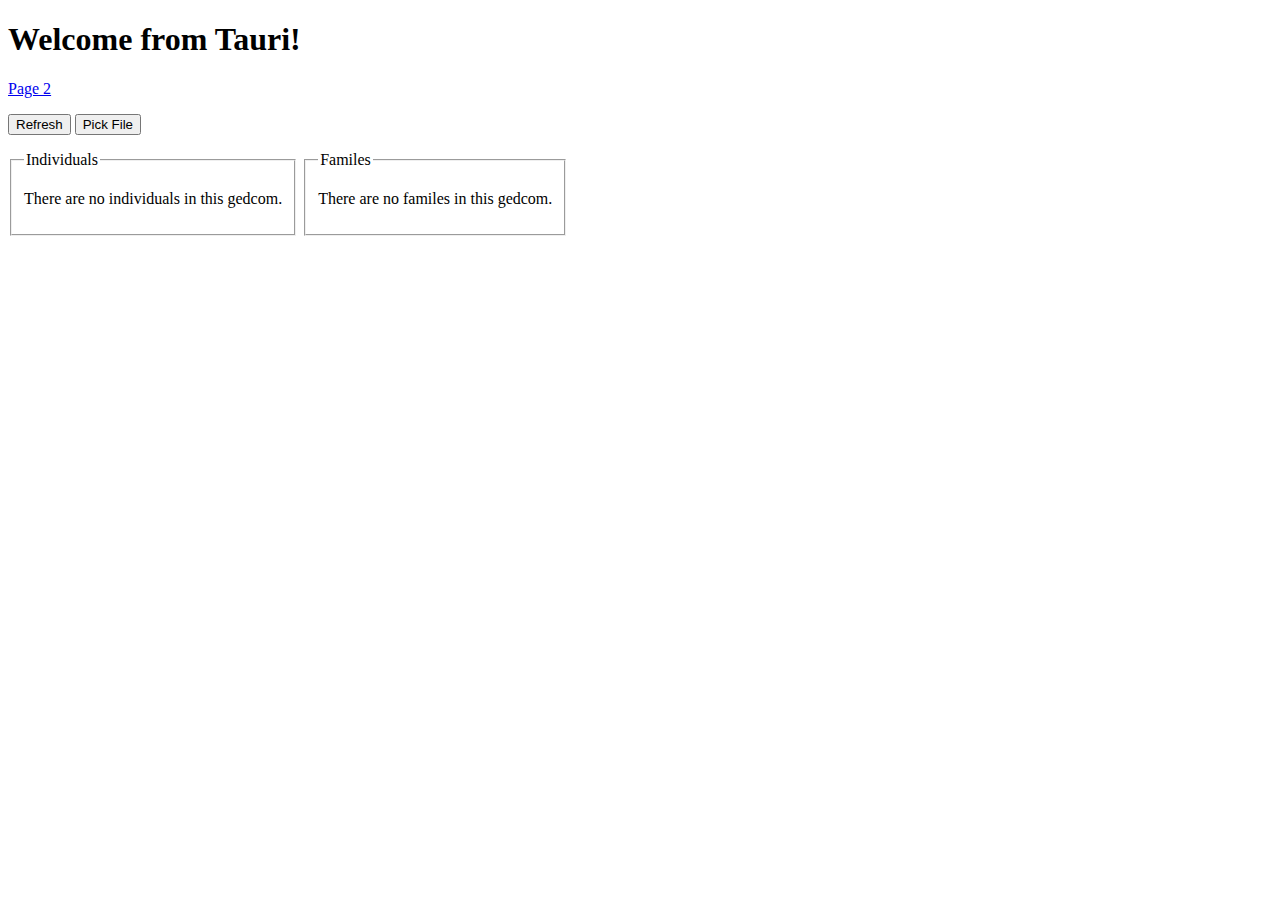
==== ui/index.html @ b6ff1a0b "Connect with the gedcom-rs library." ====
<!DOCTYPE html>
<html lang="en">
  <head>
    <meta charset="UTF-8" />
    <meta name="viewport" content="width=device-width, initial-scale=1.0" />
    <title>Document</title>
  </head>
  <body>
    <h1>Welcome from Tauri!</h1>
    <p id="file_name"></p>
    <p id="message"></p>

    <script type="text/javascript" src="index.js"></script>

    <p><a href="page2.html">Page 2</a></p>

    <p>
    <button onClick="javascript:location.reload()">Refresh</button>

    <button onClick="javascript:button2Click()">Pick File</button>
    </p>

    <fieldset style="display: inline-block; vertical-align:top;">
    <legend>Individuals</legend>
    <p id="individuals_count">There are no individuals in this gedcom.</p>
    </fieldset>

    <fieldset style="display: inline-block; vertical-align:top;">
    <legend>Familes</legend>
    <p id="families_count">There are no familes in this gedcom.</p>
    </fieldset>

  </body>
</html>
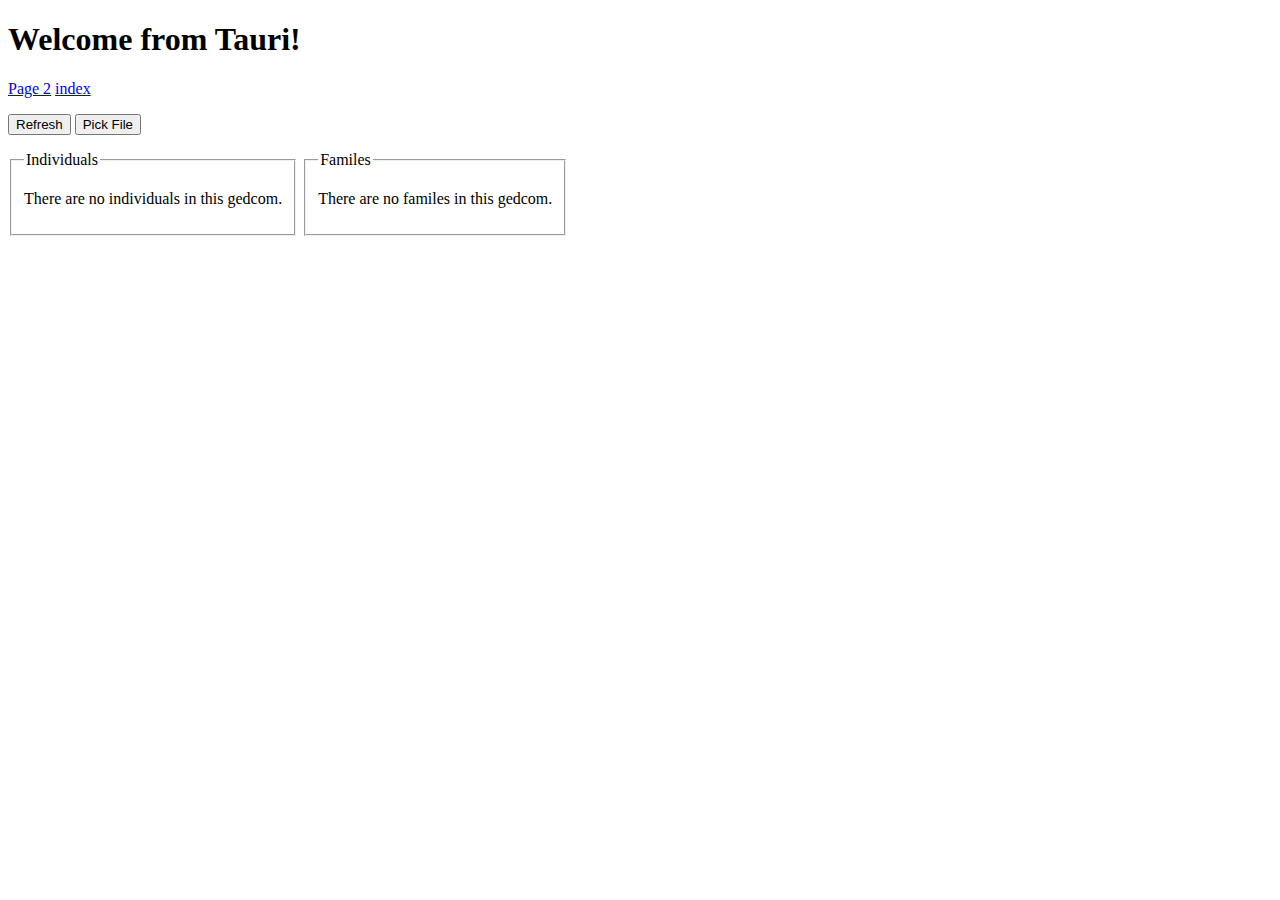
==== commit a47fc8c2: "Added page parameters to the JavaScript." ====
--- a/ui/index.html
+++ b/ui/index.html
@@ -9,10 +9,11 @@
     <h1>Welcome from Tauri!</h1>
     <p id="file_name"></p>
     <p id="message"></p>
+    <p id="parameter"></p>
 
     <script type="text/javascript" src="index.js"></script>
 
-    <p><a href="page2.html">Page 2</a></p>
+    <p><a href="page2.html?para=1">Page 2</a> <a href="index.html?file=1">index</a></p>
 
     <p>
     <button onClick="javascript:location.reload()">Refresh</button>
@@ -22,11 +23,15 @@
 
     <fieldset style="display: inline-block; vertical-align:top;">
     <legend>Individuals</legend>
+    <table id="individuals_table">
+    </table>
     <p id="individuals_count">There are no individuals in this gedcom.</p>
     </fieldset>
 
     <fieldset style="display: inline-block; vertical-align:top;">
     <legend>Familes</legend>
+    <table id="families_table">
+    </table>
     <p id="families_count">There are no familes in this gedcom.</p>
     </fieldset>
 
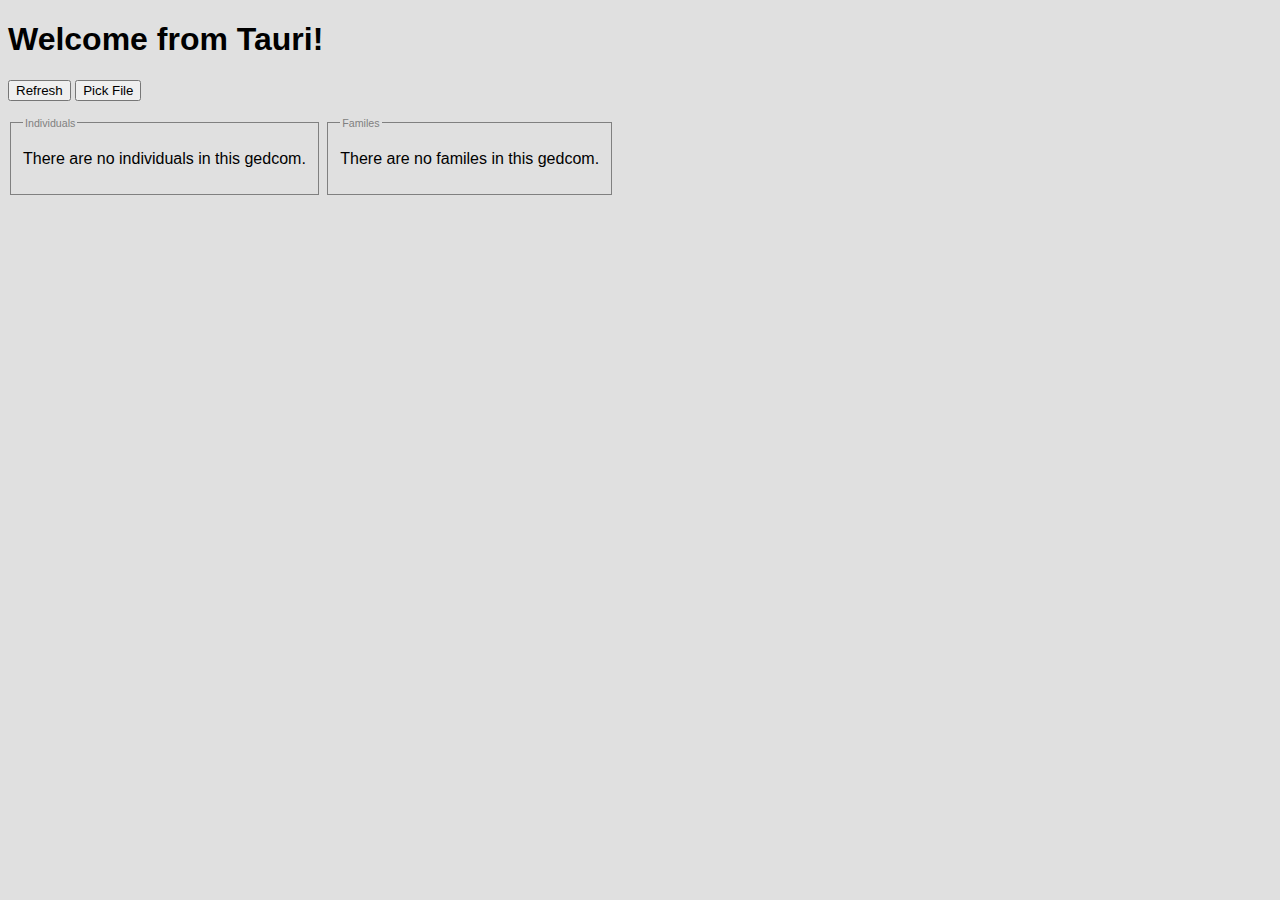
==== commit 65426317: "The family page is selecting the correct family." ====
--- a/ui/index.html
+++ b/ui/index.html
@@ -4,16 +4,14 @@
     <meta charset="UTF-8" />
     <meta name="viewport" content="width=device-width, initial-scale=1.0" />
     <title>Document</title>
+    <link rel="stylesheet" type="text/css" href="gedcom.css" />
+    <link rel="stylesheet" type="text/css" href="gedcom-grey.css" />
   </head>
   <body>
     <h1>Welcome from Tauri!</h1>
     <p id="file_name"></p>
     <p id="message"></p>
     <p id="parameter"></p>
-
-    <script type="text/javascript" src="index.js"></script>
-
-    <p><a href="page2.html?para=1">Page 2</a> <a href="index.html?file=1">index</a></p>
 
     <p>
     <button onClick="javascript:location.reload()">Refresh</button>
@@ -36,5 +34,6 @@
     </fieldset>
 
   </body>
+  <script type="text/javascript" src="index.js"></script>
 </html>
 
--- a/ui/gedcom.css
+++ b/ui/gedcom.css
@@ -0,0 +1,47 @@
+body { font-family: Liberation Sans, sans-serif; }
+
+a { text-decoration: none; color: inherit; }
+a:hover { text-decoration: underline; color: inherit; }
+a:visited { color: inherit; }
+
+/* Toolbar */
+div.toolbar { background-color: black; color: white; border: 1px solid white; padding: 4px 4px 4px 4px; }
+a.button { font-family: awesome; font-size: 24px; }
+a.button:hover { text-decoration: none; color: inherit; }
+form.toolbar { display: inline; }
+select.toolbar { position: relative; top: -7px; font-size: 8pt; }
+
+table { border-spacing: 0px; border-collapse: collapse; }
+td { padding: 2px; border: 0px; vertical-align: middle; }
+
+tr.title { font-weight: 700; }
+td.position_sum { text-align: right; vertical-align: middle; width: 15px; }
+td.pts { text-align: right; vertical-align: middle; width: 30px; }
+table.certificate td { padding: 10px; }
+table.reference td { font-size: 8pt; background-color: white; padding: 2px; border: 1px solid black; }
+table.centretext td { text-align: center; }
+table.righttext td { text-align: right; }
+table.grid { background-color: white; border: 1px solid black;}
+
+table.columns { margin: 0px; padding: 0px; border: 0px solid black; }
+td.columns { vertical-align: top; } /* table.columns td had side effects into tables inside columns. */
+
+fieldset { border: 1px solid grey; }
+legend { color: grey; font-size: 8pt; }
+
+button.selected { background-color: LightGray; font-weight: bold; }
+
+/* These are required to stop extra spacing in html5 */
+img { padding: 0px; border: 0px; margin: 0px; vertical-align: middle; }
+img.flag { padding: 0px; border: 0px; margin: 0px; vertical-align: top; border: 1px solid black;}
+svg { padding: 0px; border: 0px; margin: 0px; vertical-align: middle; }
+
+.age {  }
+.census { font-family: 'Times New Roman'; font-size: 8pt; color: darkcyan; margin-top: 3pt; margin-bottom: 3pt }
+.marriage { font-family: 'Times New Roman'; font-size: 8pt; color: seagreen; margin-top: 3pt; margin-bottom: 3pt }
+.birth { font-family: 'Times New Roman'; font-size: 8pt; color: orangered; margin-top: 3pt; margin-bottom: 3pt }
+.death { font-family: 'Times New Roman'; font-size: 8pt; color: purple; margin-top: 3pt; margin-bottom: 3pt }
+.gridcell0 { font-family: 'Times New Roman'; font-size: 8pt; color: grey; text-align: right; padding: 5px; margin-top: 3pt; margin-bottom: 3pt}
+.gridcell1 { padding: 5px; margin-top: 3pt; margin-bottom: 3pt}
+
+
--- a/ui/gedcom-grey.css
+++ b/ui/gedcom-grey.css
@@ -0,0 +1,13 @@
+body { background-color: #E0E0E0; }
+
+tr.title { background-color: Navy; color: Peru; }
+
+.border { border: 1px solid black; }
+.border-top { border-top: 1px solid black; }
+.border-left { border-left: 1px solid black; }
+.border-right { border-right: 1px solid black; }
+
+.age { color: grey; }
+.change { color: grey; }
+.comment { color: grey; }
+.label { color: grey; }
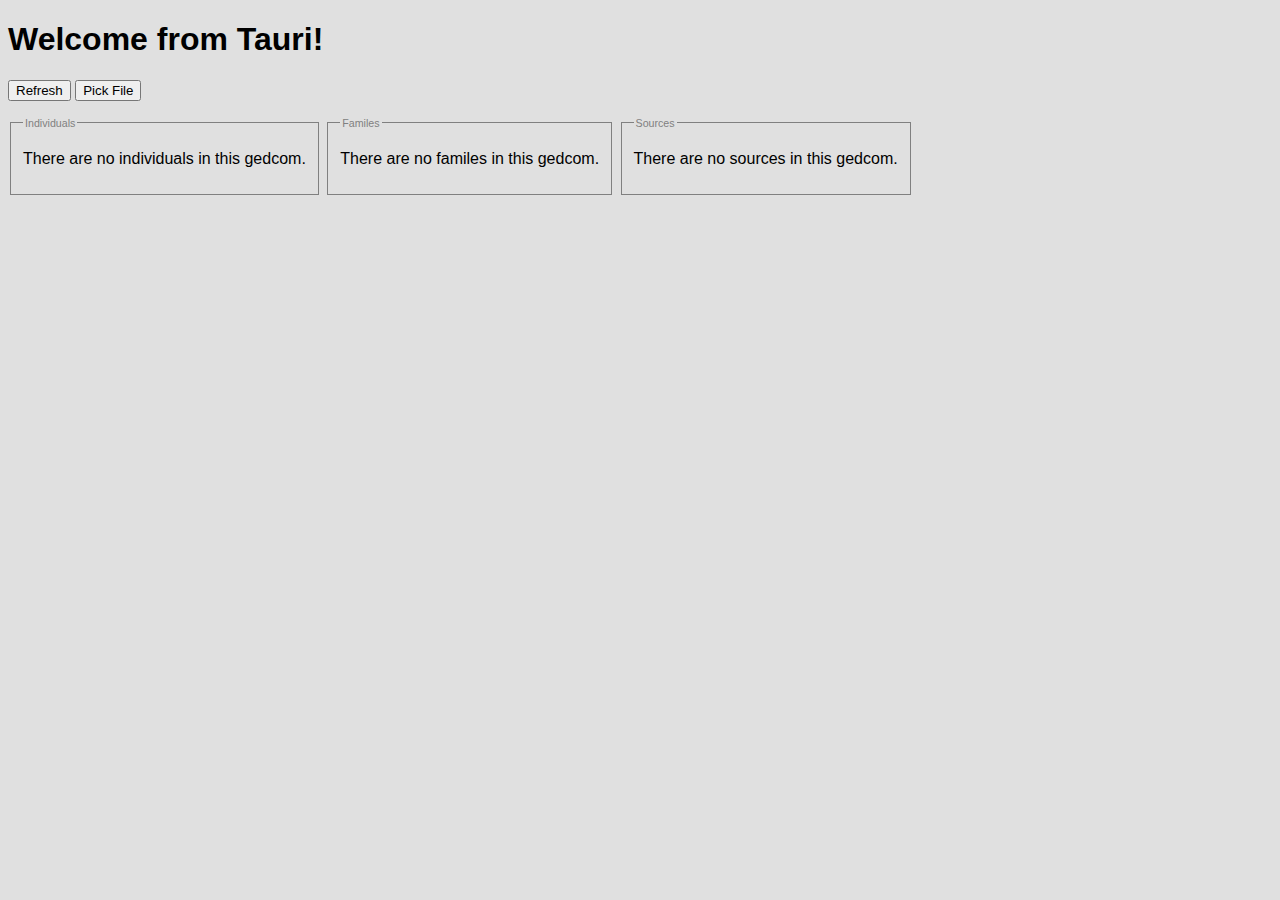
==== commit eca7946e: "Add sources to the front page." ====
--- a/ui/index.html
+++ b/ui/index.html
@@ -33,6 +33,13 @@
     <p id="families_count">There are no familes in this gedcom.</p>
     </fieldset>
 
+    <fieldset style="display: inline-block; vertical-align:top;">
+    <legend>Sources</legend>
+    <div id="sources">
+    <p id="individuals_count">There are no sources in this gedcom.</p>
+    </div>
+    </fieldset>
+
   </body>
   <script type="text/javascript" src="index.js"></script>
 </html>
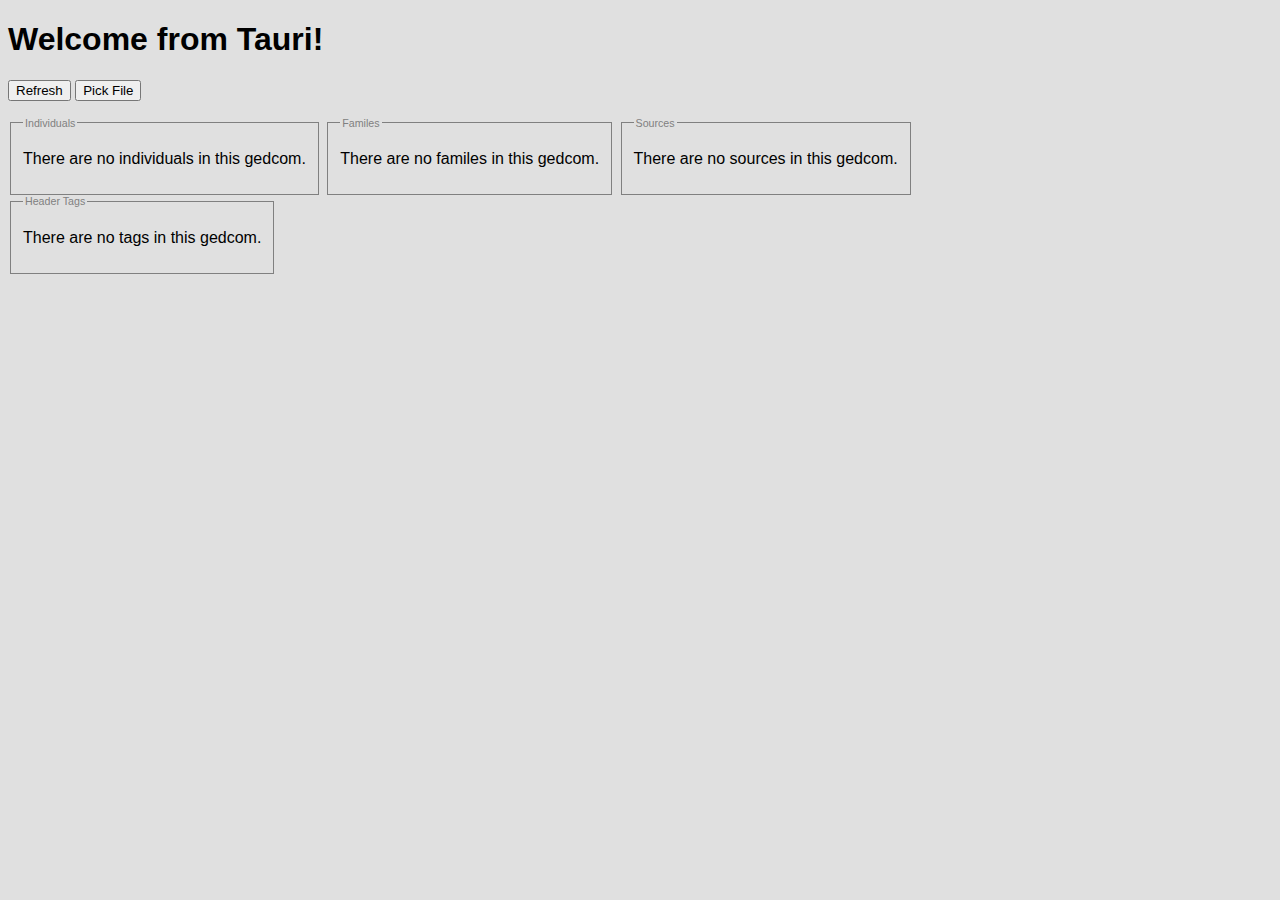
==== commit aef26a2b: "Add the gedcom headers to the front page." ====
--- a/ui/index.html
+++ b/ui/index.html
@@ -36,9 +36,19 @@
     <fieldset style="display: inline-block; vertical-align:top;">
     <legend>Sources</legend>
     <div id="sources">
-    <p id="individuals_count">There are no sources in this gedcom.</p>
+    <p>There are no sources in this gedcom.</p>
     </div>
     </fieldset>
+
+    <br />
+
+    <fieldset style="display: inline-block; vertical-align:top;">
+    <legend>Header Tags</legend>
+    <div id="header_tags">
+    <p>There are no tags in this gedcom.</p>
+    </div>
+    </fieldset>
+
 
   </body>
   <script type="text/javascript" src="index.js"></script>
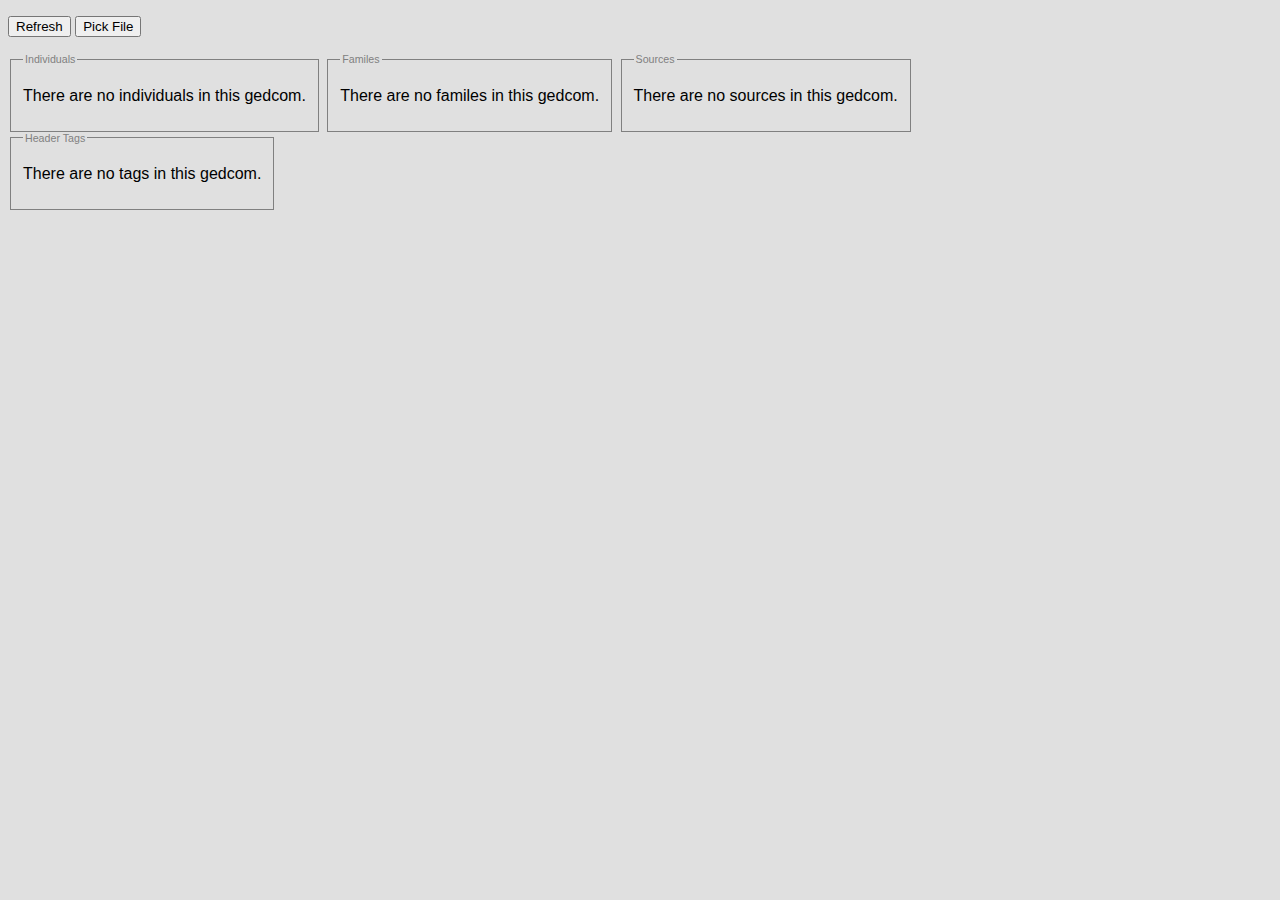
==== commit dc028999: "Sources are using their gedcom index." ====
--- a/ui/index.html
+++ b/ui/index.html
@@ -8,10 +8,7 @@
     <link rel="stylesheet" type="text/css" href="gedcom-grey.css" />
   </head>
   <body>
-    <h1>Welcome from Tauri!</h1>
     <p id="file_name"></p>
-    <p id="message"></p>
-    <p id="parameter"></p>
 
     <p>
     <button onClick="javascript:location.reload()">Refresh</button>
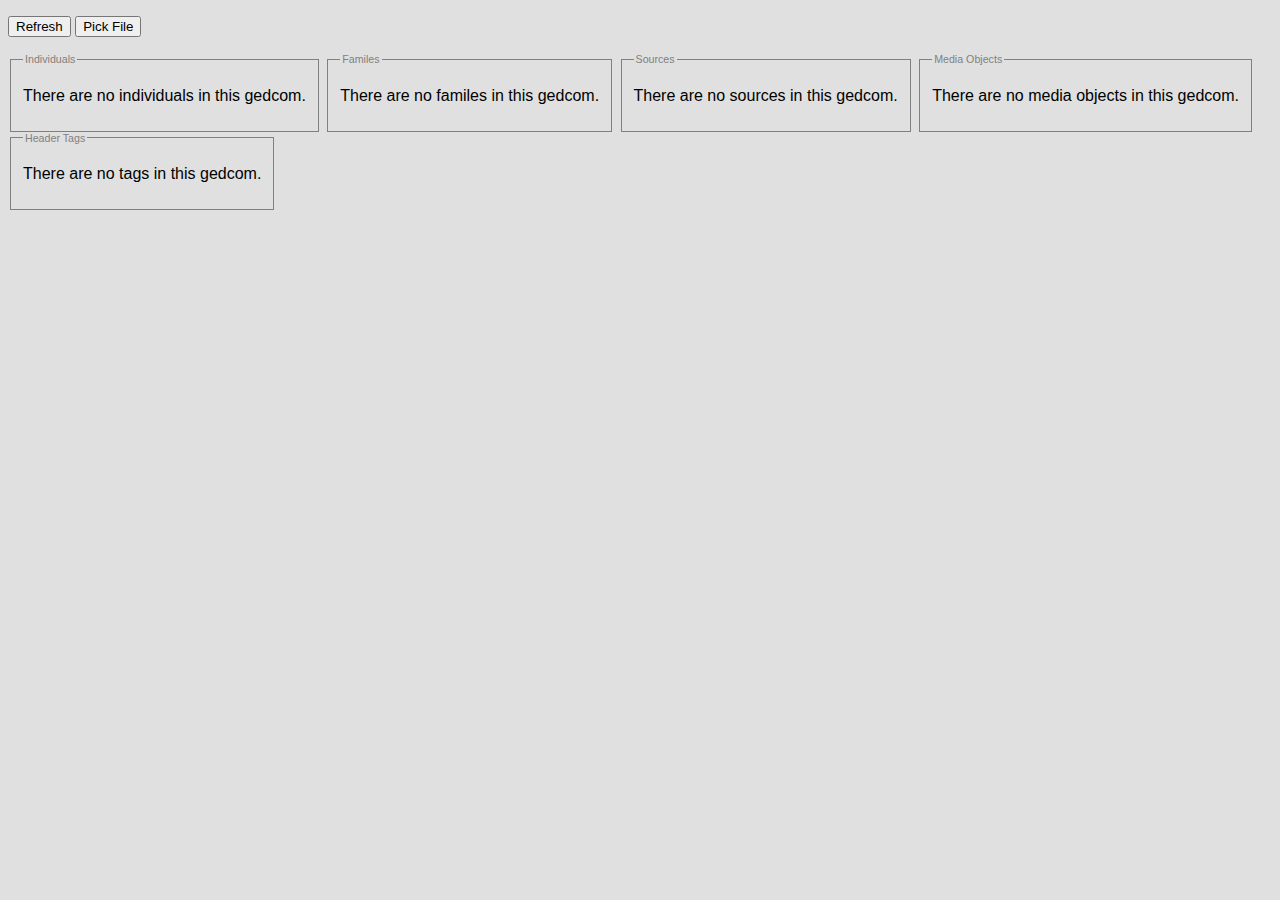
==== commit b63fd586: "Add a space for media objects on the front page." ====
--- a/ui/index.html
+++ b/ui/index.html
@@ -37,6 +37,13 @@
     </div>
     </fieldset>
 
+    <fieldset style="display: inline-block; vertical-align:top;">
+    <legend>Media Objects</legend>
+    <div id="objects">
+    <p>There are no media objects in this gedcom.</p>
+    </div>
+    </fieldset>
+
     <br />
 
     <fieldset style="display: inline-block; vertical-align:top;">
